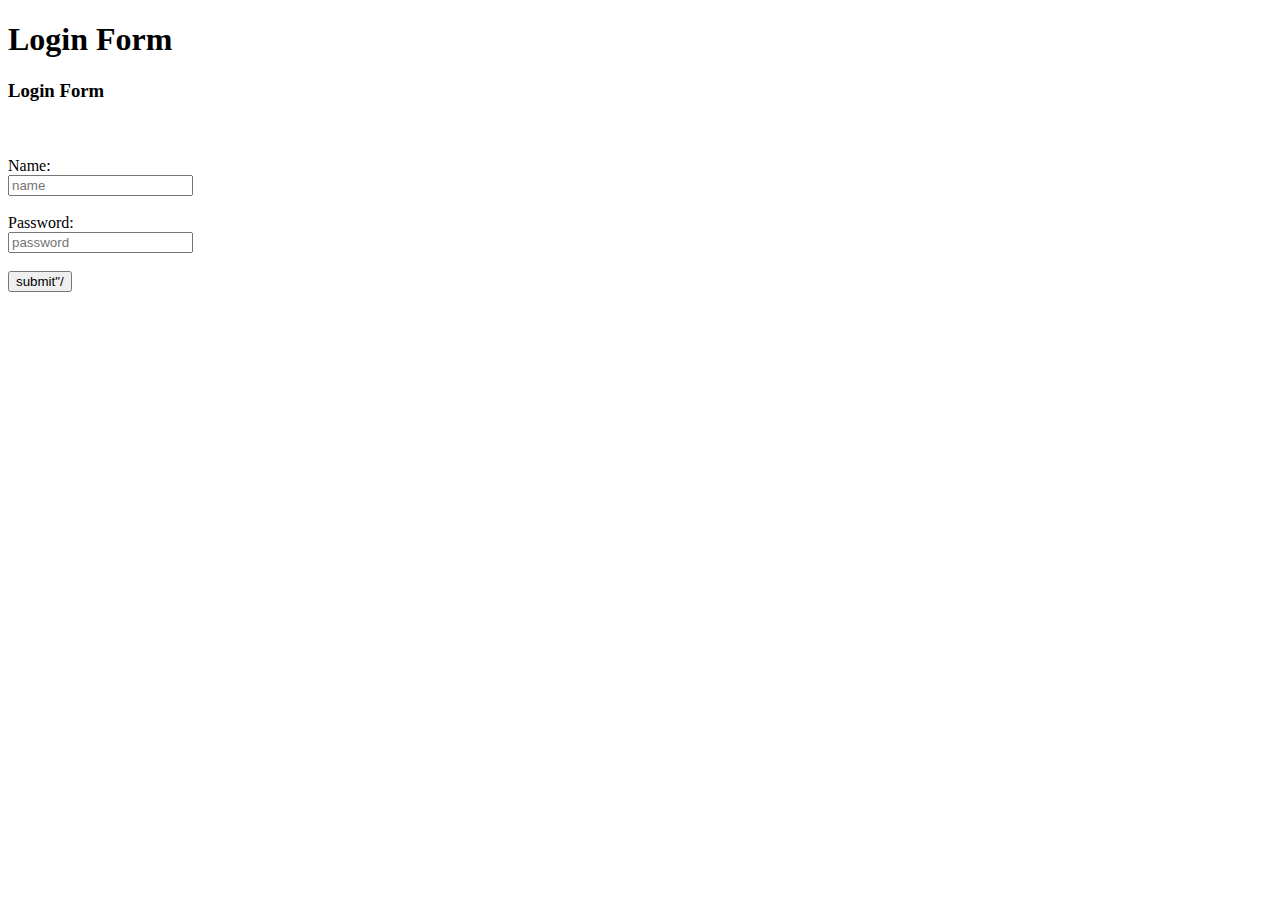
==== Week10/index.html @ 867147c9 "commit" ====
<!doctype html>
<html>
<head>
     <meta charset="utf-8">
     <title>Login Page</title>
    <link rel="stylesheet" href="style.css" type="text/css" />
</head>
<body>
<h1>Login Form</h1>
<div class="loginBox">
    <h3>Login Form</h3>
    <br><br>
    <form method="post" action="checklogin.php">
        <label>Name:</label><br>
        <input type="text" name="username" placeholder="name"
            /><br><br>
        <label>Password:</label><br>
        <input type="password" name="password" placeholder="password" />
        <br><br>
        <input type="submit" name="submit" value = submit"/>
    </form>
   
</body>
</html>
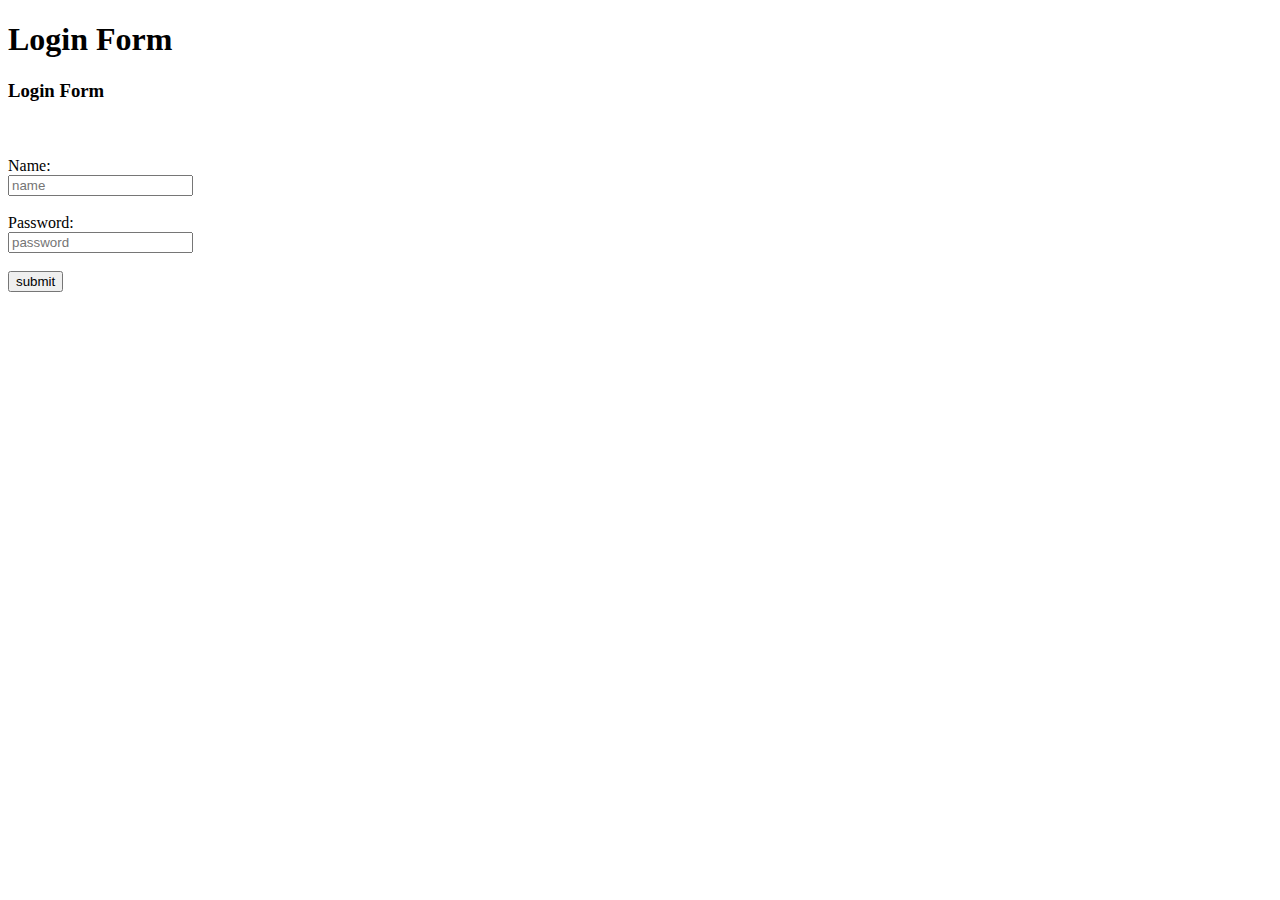
==== commit cd4a64b9: "commit" ====
--- a/Week10/index.html
+++ b/Week10/index.html
@@ -17,7 +17,7 @@
         <label>Password:</label><br>
         <input type="password" name="password" placeholder="password" />
         <br><br>
-        <input type="submit" name="submit" value = submit"/>
+        <input type="submit" name="submit" value = "submit" />
     </form>
    
 </body>
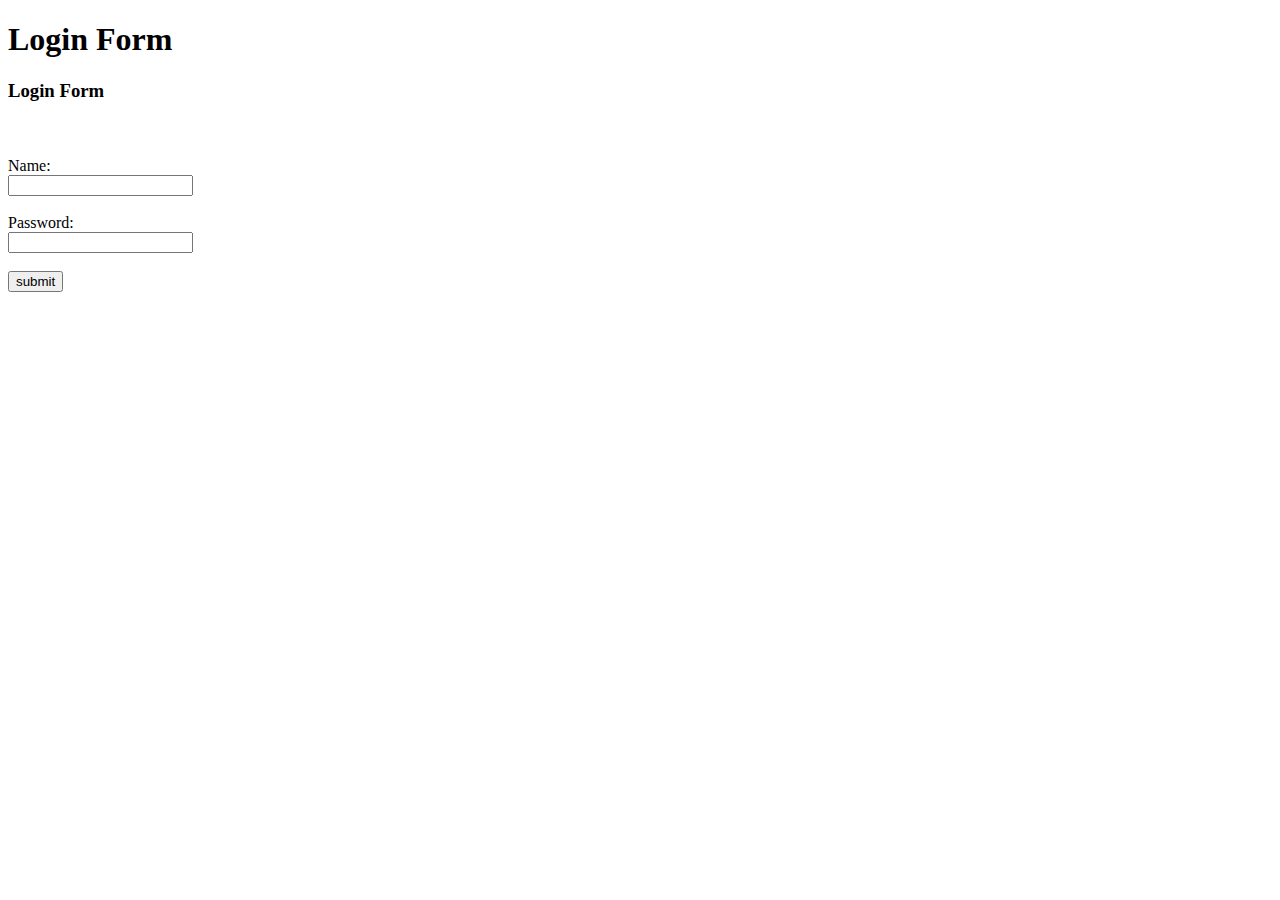
==== commit 534b9446: "commit" ====
--- a/Week10/index.html
+++ b/Week10/index.html
@@ -12,12 +12,11 @@
     <br><br>
     <form method="post" action="checklogin.php">
         <label>Name:</label><br>
-        <input type="text" name="username" placeholder="name"
-            /><br><br>
+        <input type="text" name="name"  /><br><br>
         <label>Password:</label><br>
-        <input type="password" name="password" placeholder="password" />
+        <input type="password" name="password"  />
         <br><br>
-        <input type="submit" name="submit" value = "submit" />
+        <input type="submit" value = "submit" />
     </form>
    
 </body>
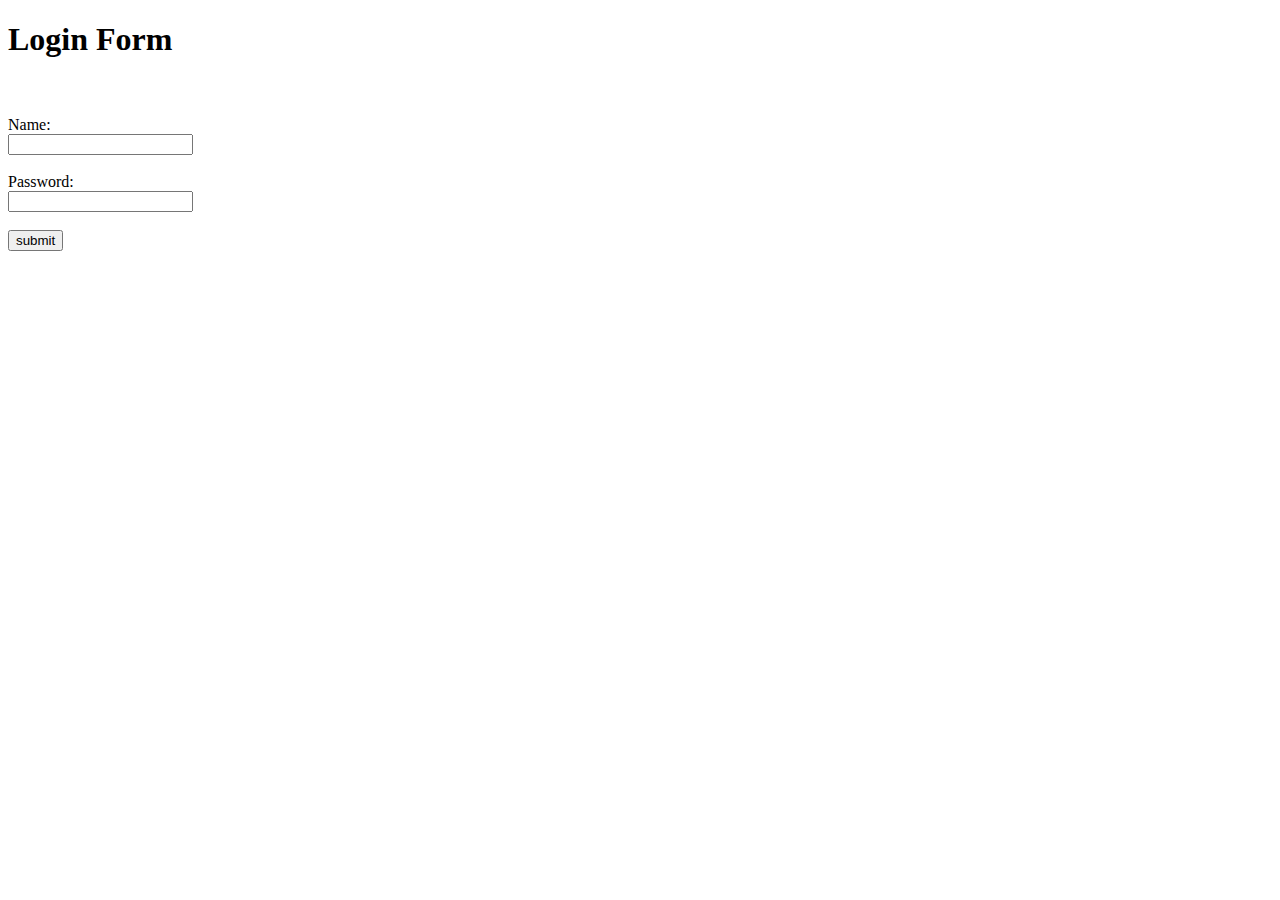
==== commit 3442fd64: "commit" ====
--- a/Week10/index.html
+++ b/Week10/index.html
@@ -8,7 +8,7 @@
 <body>
 <h1>Login Form</h1>
 <div class="loginBox">
-    <h3>Login Form</h3>
+
     <br><br>
     <form method="post" action="checklogin.php">
         <label>Name:</label><br>
